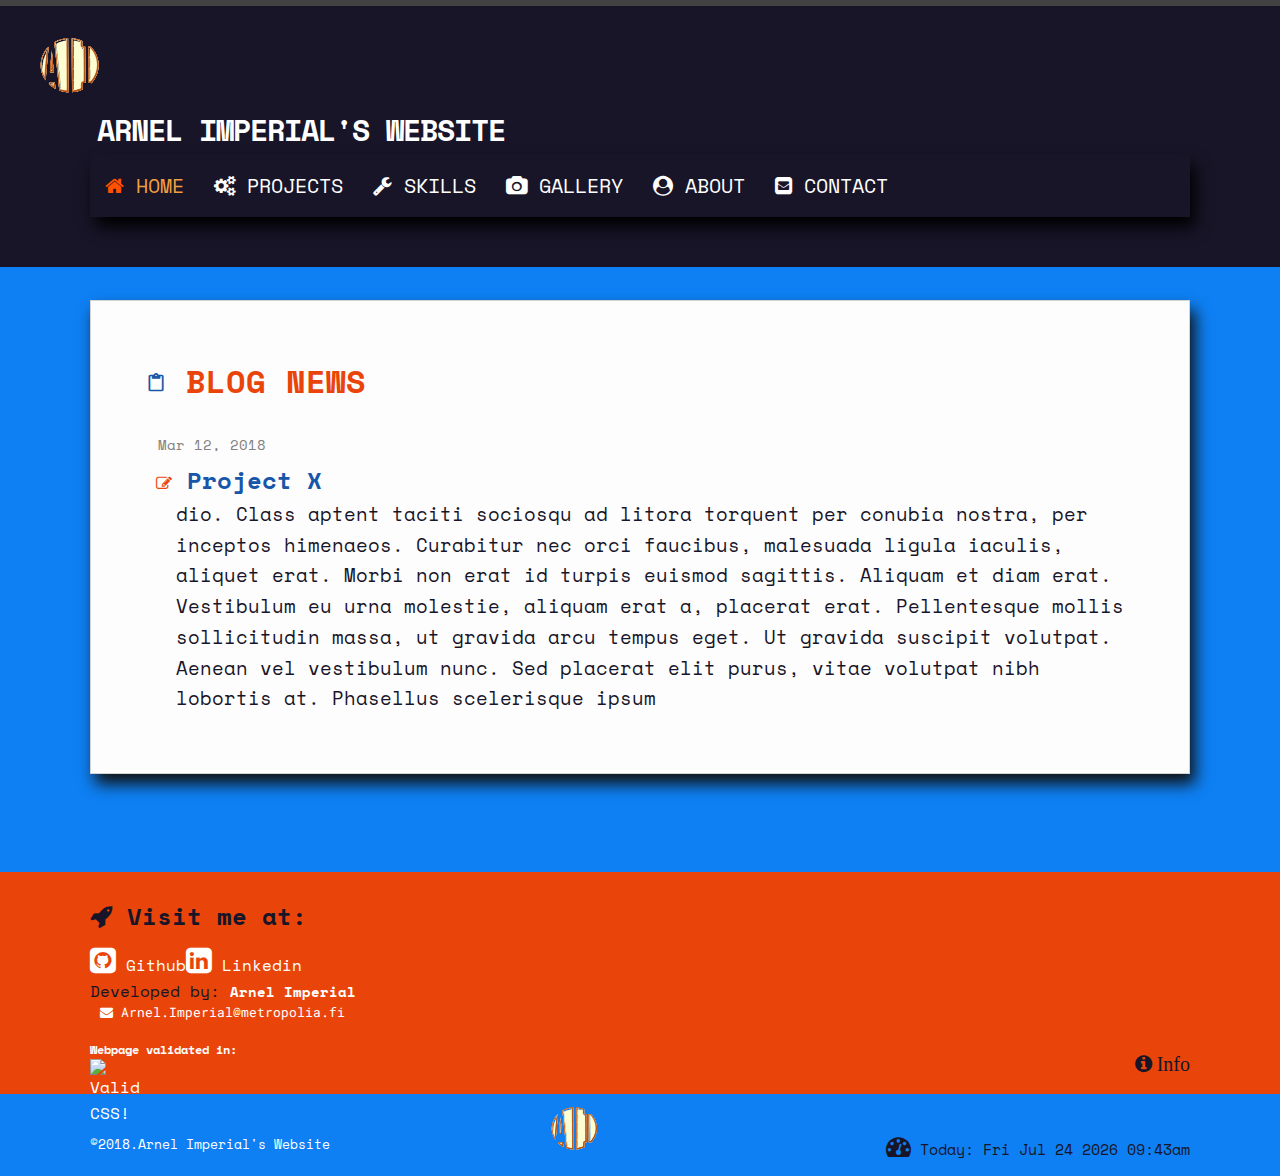
==== index.html @ 2ae70dcf "Initial commit" ====
<!DOCTYPE html><html lang="en"><head><meta charset="UTF-8"><title>Arnel Imperial's Website-[Coding Hobbyist]</title><meta name="viewport" content="width=device-width, initial-scale=1.0"><meta name="generator" content="Geany 1.27"/><meta name="description" content="Hi, I'm Arnel and I'm interested in computer programming, coding and software technology.Welcome to my website"><meta name="keywords" content="Arnel, Imperial, coding hobby, coding hobbyist, coder, coding hobby projects, programming hobbyist, programming hobby projects"><meta name="author" content="Arnel Imperial"><meta http-equiv="refresh" content="45"><link rel="stylesheet" href="./CSS/normalize.css"><link rel="stylesheet" type="text/css" href="./CSS/main.css"><link rel="canonical" href="https://arnelimperial.github.io/website-project/"/><meta property="og:url" content="https://arnelimperial.github.io/website-project/index.html"/><meta property="og:site_name" content="Arnel Imperial's Website"/><meta name="HandheldFriendly" content="true" ><link rel="shortcut icon" type="image/png" href="./Image/logo42.png"><link href="https://fonts.googleapis.com/css?family=Space+Mono" rel="stylesheet"><link href="https://fonts.googleapis.com/css?family=Roboto+Mono" rel="stylesheet"><link rel="stylesheet" href="https://fonts.googleapis.com/icon?family=Material+Icons"><link rel="stylesheet" href="https://cdnjs.cloudflare.com/ajax/libs/font-awesome/4.7.0/css/font-awesome.min.css"><script src="https://ajax.googleapis.com/ajax/libs/jquery/3.3.1/jquery.min.js"></script></head><body><header class="site-header"><div class="logo"><object id="logosvg" data="./Image/image10.svg" type="image/svg+xml">Website logo<img class="fall-back-logo" src="./Image/logo11.png" alt="Website logo"/></object></div><div class="container"><div class="sitetitle-div"><h1><a class="site-name" href="./about.html" title="Arnel Imperial's Website" rel="author">Arnel Imperial's Website</a></h1></div><nav><div><i class="fa fa-navicon"></i></div><ul><li><a href="./index.html" title="Home" rel="Home" class="current"><i class="fa fa-home" style="color:#FF5100;font-size:20px"></i> Home</a></li><li><a href="./projects.html" title="Projects" class=""><i class="fa fa-gears"></i> Projects</a><ul class="nest"><li><a href="#" title="Proj 1">Proj 1</a></li><li><a href="#" title="Proj 2">Proj 2</a></li><li><a href="#" title="Proj 3">Proj 3</a></li><li><a href="#" title="Project 4">Proj 4</a></li></ul></li><li><a href="./skills.html" title="Skills" class=""><i class="fa fa-wrench"></i> Skills</a></li><li><a href="./gallery.html" title="Gallery" class=""><i class="fa fa-camera "></i> Gallery</a></li><li><a href="./about.html" title="About"><i class="fa fa-user-circle"></i> About</a></li><li><a href="./contact.html" title="Contact"><i class="fa fa-envelope-square"></i> Contact</a></li></ul></nav></div></header> <main class="page-content" aria-label="Content"><div class="container"><article class="page-post"><h2 class="post-heading"><a href="./Post"><i class="material-icons" style="color:#1756a9; font-size: 20px;">content_paste</i> BLOG NEWS</a></h2><div class="post-list"><span class="post-meta">Mar 12, 2018</span><a class="post-link" href="./Post/blog1.html"><i class="fa fa-edit" style="color:#E9450A;font-size: 16px;"></i> Project X</a></div><p class="post-description">dio. Class aptent taciti sociosqu ad litora torquent per conubia nostra, per inceptos himenaeos. Curabitur nec orci faucibus, malesuada ligula iaculis, aliquet erat. Morbi non erat id turpis euismod sagittis. Aliquam et diam erat. Vestibulum eu urna molestie, aliquam erat a, placerat erat. Pellentesque mollis sollicitudin massa, ut gravida arcu tempus eget. Ut gravida suscipit volutpat. Aenean vel vestibulum nunc. Sed placerat elit purus, vitae volutpat nibh lobortis at. Phasellus scelerisque ipsum</p></article></div></main><footer class="footer-content"><div class="container"><div class="social-icons"><h3 class="online"><i class="fa fa-rocket"></i> Visit me at:</h3><a href="#"><i class="fa fa-github-square" style="font-size: 30px; color: #fff;"></i> Github</a><a href="#"><i class="fa fa-linkedin-square" style="font-size: 30px; color: #fff;"></i> Linkedin</a><div class="footer-heading">Developed by: <a href="./about.html"><h1 class="coder">Arnel Imperial</h1></a> </div><div class="contact-email"><a class="u-email" href="mailto:Arnel.Imperial@metropolia.fi"><i class="fa fa-envelope"></i> Arnel.Imperial@metropolia.fi</a></div><div class="valid">Webpage validated in:</div><div class="w3-logo"><p><a href="https://jigsaw.w3.org/css-validator/"><img src="http://jigsaw.w3.org/css-validator/images/vcss-blue" alt="Valid CSS!"/></a></p></div><div class="main-section"><div class="button1"><i class="fa fa-info-circle" id="click"> Info</i><div class="info"><p id="info-content"><a href="./about.html">Arnel Imperial</a> is an avid programming/coding learner.<br>He is interested aboutthe implementation of this skill<br>in a wide range of projects and collaboration.Technological<br>influences on the lives of the people and to the worlddrives<br>him to seek know-how in this field.Visit his <a href="./projects.html" title="Projects">projects</a><br><a href="./about.html" title="About">about page</a> and <a href="./Post" title="Post">blog post</a> to know about him.</p></div></div></div></div><div class="logo1"><a href="./about.html"><img src="./Image/image10.svg" class="svg" alt="Website logo"></a></div><div class="time-div"><p class="time-check"><i class="fa fa-dashboard" style="font-size:25px"></i> Today: <span id="datetime"></span></p></div><div class="site-name-footer"><a href="./index.html"> <p class="site-name-footerp">&copy;2018.Arnel Imperial's Website</p></a></div></div></footer><script src="./JS/objective.js"></script> <script src="./JS/time.js"></script><script src="./JS/svgimg.js"></script><script src="./JS/svg-img.js"></script></body></html>
---- CSS/main.css ----
/*--------Reset basic elements for global variable----------*/html{box-sizing: border-box;}*, *:before, *:after{box-sizing: inherit;}body, h1, h2, h3, h4, h5, h6,p, blockquote, pre, hr,dl, dd, ol, ul, figure{margin: 0; padding: 0;}body{font-family: "Space Mono", monospace, sans-serif, Arial, Helvetica; color: #181528; background-color: #0E80F4;line-height: 1.6; box-sizing: border-box;}h1, h2, h3, h4, h5, h6,p, blockquote, pre, ol, dl, figure{margin-bottom: 15px;}a, a:active, a:focus{outline: none;border: 0;}/***Specify the webpage last visiteda:visited{color:#F09E40;}a:active{color: green;}*/main, section, article{display: block;}/*img{max-width: 100%; vertical-align: middle; height: auto;}*/ figure > img{display: block;}h1, h2, h3, h4, h5, h6{font-size: 1.5rem;}/*Strip the ul of list styling and proper positioning, style*/ul{list-style-type: none;position: relative;box-shadow: 5px 10px 15px black;}/*Create vertical line with spacing and nav font-sizing*/ ul li{display: inline-block;text-transform: uppercase;font-size: 20px;}@media(max-width: 768px){ul li{font-size: 18px;}}/*additional spacing of nav elements and removing the inherited decoration of <a>*/ul li a{text-decoration: none;padding: 15px;display: block;color: #fff;transition: all .7s ease;}/*Change the color of fonts when a tag in nav is hovered*/nav a:hover{color:#F09E40;}@media(max-width: 768px){nav a:hover{background: none;text-decoration: none;}}@media(max-width: 768px){ul li:hover{color: #111;}}/*background color at media when hover*//*Specification for nav tag*/nav{margin-top: -12px;}@media(max-width: 768px){nav{margin-top: -50px;}}/*Initial vertical positioning of nested ul and hides it to be use in hovering and some additional styling*/ ul ul{color: #111;position: absolute;min-width: 200px;display: none;}/*Horizontal positioning of hidden nested ul when not hovered*/ul ul li{color: #111;background: #181528;display: block;}/*nested ul unherit the traits from ul ul li*/ul ul li:hover{background: none;}/*Current page nav bar color*/.current{color:#F09E40;}/*Display elements when li is hovered*/ul li:hover ul{display: block;color: #111;}/*Color and spacing properties for hidden nav icon on smaller screen*/nav div{/*background: lightgrey;*/padding: 0.6em;cursor: pointer;color: #181528;display: none;}@media(max-width: 768px){nav div{color: #fff;display: block; background: #0E80F4;}ul{display: none;position: static;}ul li{display: block;}ul ul{position: static;}}/*Adjust the the elements inside the header tag and making the top nav bar on fix while scrolling*/ .site-header{border-top: 6px solid #424242;padding-bottom: 50px;min-height: 55.95px; z-index: 5; background-color:#181528; /*#181528;#fdfdfdheader color*/ position: fixed; width: 100%;}/** * Wrapper for both header and main*/ .container{position: relative; margin: 0 auto; width: 94%; max-width: 1100px;}/*Site name class for styling and spacing */ .site-name{font-family: "Space Mono", monospace, sans-serif;text-decoration: none;color: #ffffff;text-transform: uppercase;padding-left: 7px;font-size: 30px;font-weight: bold;line-height: normal;letter-spacing: -1px;display: block;transition: all.7s ease;}/*Change characteristics of site title/name when hovered and its responsive traits*/.site-name:hover{color: #F09E40;}/*Adjusting site name top margin and line spacing from the nav bar*/ .sitetitle-div{margin-top: 60px;line-height: normal;}@media screen and (max-width: 760px){.sitetitle-div{margin-top: 3px;text-align: center;}}@media screen and (max-width: 760px){.site-name{margin: 0px;padding-left: 3px;font-size: 18px;font-weight: bold;letter-spacing: 0px;line-height: 110px;font-weight: bold;}}#logosvg{min-width: 10%; height:90px;}.fall-back-logo{min-width: 8%; height:70px;}/*Keeps the logo icon floats to the left while scrolling*/ div.logo{margin-top: 15px;margin-left: 7px;margin-bottom: -70px;line-height:normal;}@media screen and (max-width: 760px){div.logo{margin-top: 7px; margin-bottom: -30px;width: 1%;height: 50px;}#logosvg{min-width: 6%;height: 50px;}}.svg{width: 90px;height: 70px;}svg path,svg circle{transition: all .5s ease;}svg:hover path{color: #095D09;}/*----------Main content---------*//*Influence the distance between the top nav bar and the main page border*/.page-content{display: inline-block;width: 100%;padding-bottom: 90px;padding-top: 300px;position: relative;background-size: contain;}@media screen and (max-width: 760px){.page-content, .page-content{padding-top:230px;}}/*Elements inside the main page border*/.page-post{padding-top: 5%;padding-right: 5%;padding-bottom: 4%;padding-left: 5%;background-attachment: scroll;background-color: #fdfdfd;overflow: hidden;border: 1px solid lightgrey;display: inline-block;width: 100%;position: relative;box-shadow: 5px 10px 15px #111;}.post-description{font-size: 1.2rem;padding-right:10px;padding-left: 30px;line-height: 1.6;}.post-heading{font-size: 2rem; font-weight: bold;}.post-heading a{text-decoration: none;color: #E9450A;transition: all.7s ease;}.post-heading a:hover{color:#1756a9;}@media screen and (max-width: 760px){.page-post h2{padding-top: 30px;padding-bottom: 0px;}.post-heading{font-size: 25px;}.post-description{font-size: 1rem;}}.post-list{padding-top: 0px; margin-left: 0; list-style: none; font-size: 1.5rem;}.post-list a{transition: all .7s ease;}.post-list a:hover{text-decoration: none;color:#E9450A;}.post-list > li{margin-bottom: 30px;}.post-meta{font-size: 14px; color: #828282; padding-left: 12px;}.post-link{display: block; color:#1756a9; font-size: 24px; font-weight: bold; text-decoration: none; padding-left: 10px;}.post-link:hover{text-decoration: underline;}/** * * *****************Footer Area*******************/.time-div{float: right; padding-top: 40px;}.time-check{font-size: 15px;color:#181528;}@media screen and (max-width: 760px){.time-check{font-size: 10px;}.time-div{float: left;}}.footer-content{background-size: contain; clear: both;background: #E9450A;}.footer-heading a{transition: all .7s ease;}.footer-heading a:hover{color: #1756a9;text-decoration: underline;}.coder{display: inline;}h1.coder{font-size: 14px;}.coder a:hover{color: #1756a9;font-weight: bold;}h1.coder a{text-decoration: none;color: #fff;}.u-email{font-size: 13px; color: #fff;font-family: "Roboto Mono", monospace;text-decoration: none;list-style-type: none;transition: all .7s ease;}.u-email:hover{color: #1756a9;}.contact-email{padding: 15px 10px;margin-top: -20px;}.site-name-footer{color: #181528; float: left;padding-top: 40px;}.site-name-footer a{transition: all .7s ease;}.site-name-footer a{color: #181528;text-decoration: none;}.site-name-footer a:hover{color: #FF5100;}.site-name-footerp{text-decoration:none;font-size: 13px;color: #fff;}@media screen and (max-width: 760px){.footer-heading,.site-name-footer,.site-name-footerp, h1.coder, p.coder, .u-email{font-size: 10px;}}.online{font-family: "Space Mono", monospace;font-size: 24px;margin-top: 15px;margin-bottom: 10px;}.social-icons{padding-top:10px;padding-bottom: 40px;}.social-icons a{color: #fff; text-decoration: none; transition: all .7s ease;}.social-icons a:hover{color: #1756a9;}@media screen and (max-width: 760px){.online{font-size: 19px;}}.info{color: #828282;border: 1px #E9450A;float: right;margin-top: -150px;}/*Properties and elements inside the info section*/ #info-content{color: #181528;line-height: 1.6;clear: both;padding:10px 7px 10px 15px;display: none;background: #fff;box-shadow: 5px 10px 15px #111;}#click{font-size: 20px;float: right;transition: all .7s ease;}#click:hover{color: #1756a9;}#info-content a{text-decoration: none;color: #1756a9;transition: all .7s ease;}#info-content a:hover{color: #F09E40;text-decoration: underline;}.button1{font-family: "Space Mono", monospace;}@media screen and (max-width: 760px){.info{margin-top: 1px;padding-top: 2px;padding-bottom: 5px;margin-bottom: 0px;padding-bottom: 0px;overflow: hidden;display: inline;}#info-content{position: relative; margin: 0 auto; width: 94%; max-width: 1100px;font-size: 16px;padding: 8px 0px 8px 3px;}.footer-content{position: relative;margin: 0 auto;width: 94%;max-width: 1100px;}#click{font-size: 16px;}}@media screen and (max-width: 500px){#info-content{font-size: 12px;padding-top: 7px;padding-right: 0px;padding-left: 10px;padding-bottom: 7px;}#click{font-size: 14px;}}.logo1{width: 10px;height: 3px;position: absolute;margin-left: 40%;}.w3-logo{margin-bottom: -20px;width:40px;height:15px;border:0;}.valid{font-size: 12px;font-weight: bold;color: #fff;}@media screen and (max-width: 760px){.logo1{display: none;}}
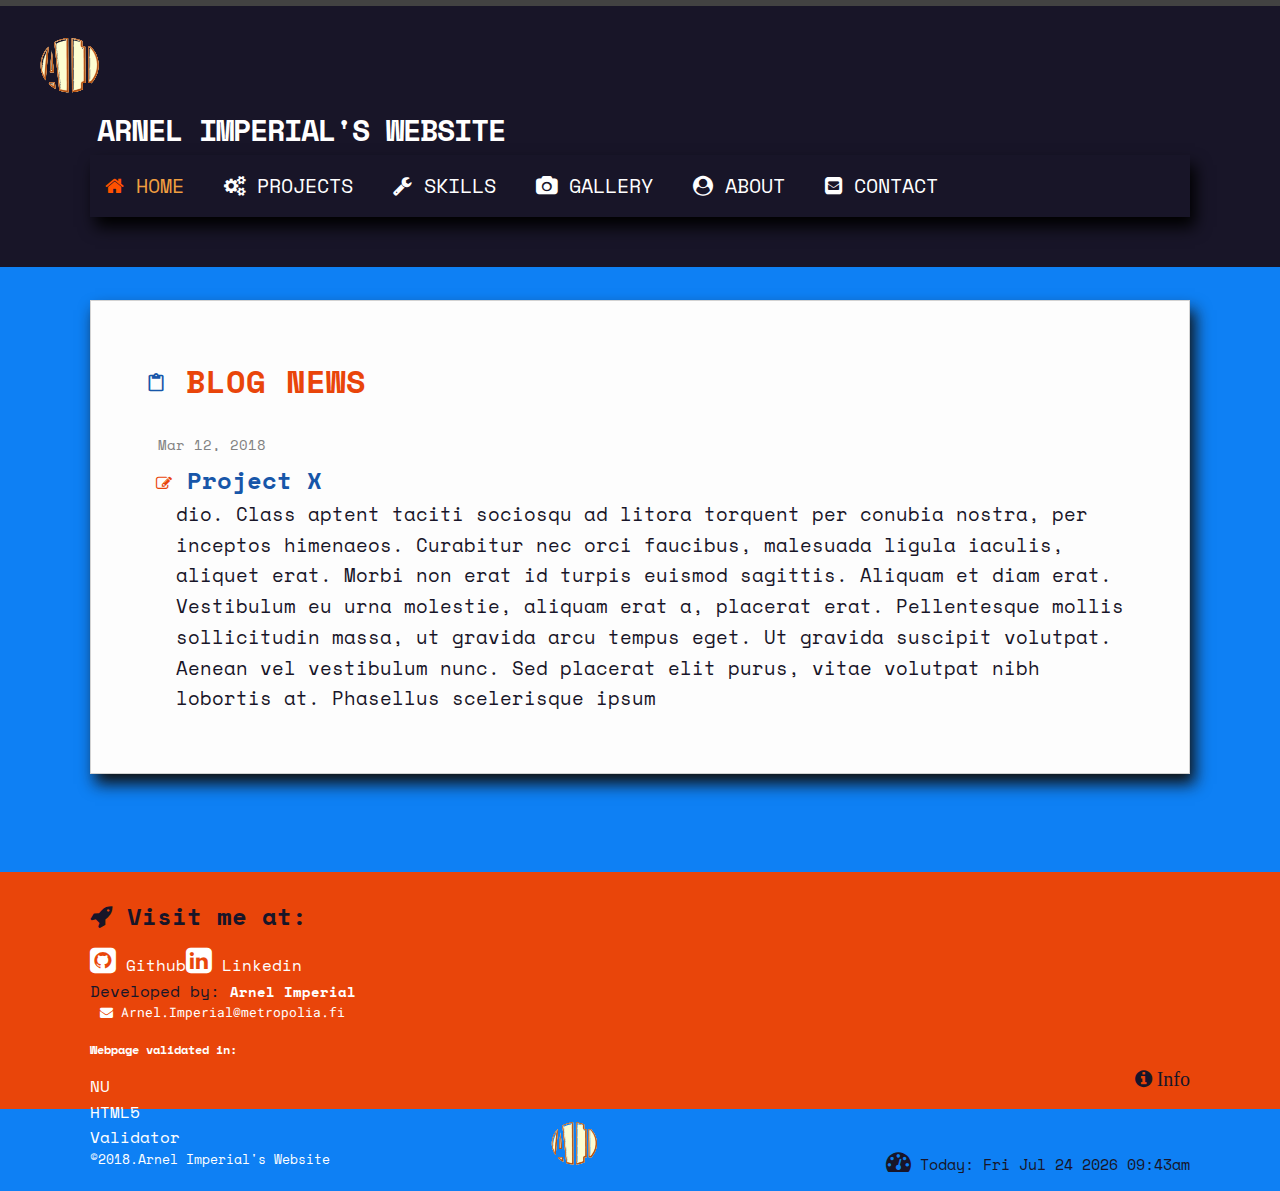
==== commit 23e3940b: "edit markup validator section" ====
--- a/index.html
+++ b/index.html
@@ -1 +1,231 @@
-<!DOCTYPE html><html lang="en"><head><meta charset="UTF-8"><title>Arnel Imperial's Website-[Coding Hobbyist]</title><meta name="viewport" content="width=device-width, initial-scale=1.0"><meta name="generator" content="Geany 1.27"/><meta name="description" content="Hi, I'm Arnel and I'm interested in computer programming, coding and software technology.Welcome to my website"><meta name="keywords" content="Arnel, Imperial, coding hobby, coding hobbyist, coder, coding hobby projects, programming hobbyist, programming hobby projects"><meta name="author" content="Arnel Imperial"><meta http-equiv="refresh" content="45"><link rel="stylesheet" href="./CSS/normalize.css"><link rel="stylesheet" type="text/css" href="./CSS/main.css"><link rel="canonical" href="https://arnelimperial.github.io/website-project/"/><meta property="og:url" content="https://arnelimperial.github.io/website-project/index.html"/><meta property="og:site_name" content="Arnel Imperial's Website"/><meta name="HandheldFriendly" content="true" ><link rel="shortcut icon" type="image/png" href="./Image/logo42.png"><link href="https://fonts.googleapis.com/css?family=Space+Mono" rel="stylesheet"><link href="https://fonts.googleapis.com/css?family=Roboto+Mono" rel="stylesheet"><link rel="stylesheet" href="https://fonts.googleapis.com/icon?family=Material+Icons"><link rel="stylesheet" href="https://cdnjs.cloudflare.com/ajax/libs/font-awesome/4.7.0/css/font-awesome.min.css"><script src="https://ajax.googleapis.com/ajax/libs/jquery/3.3.1/jquery.min.js"></script></head><body><header class="site-header"><div class="logo"><object id="logosvg" data="./Image/image10.svg" type="image/svg+xml">Website logo<img class="fall-back-logo" src="./Image/logo11.png" alt="Website logo"/></object></div><div class="container"><div class="sitetitle-div"><h1><a class="site-name" href="./about.html" title="Arnel Imperial's Website" rel="author">Arnel Imperial's Website</a></h1></div><nav><div><i class="fa fa-navicon"></i></div><ul><li><a href="./index.html" title="Home" rel="Home" class="current"><i class="fa fa-home" style="color:#FF5100;font-size:20px"></i> Home</a></li><li><a href="./projects.html" title="Projects" class=""><i class="fa fa-gears"></i> Projects</a><ul class="nest"><li><a href="#" title="Proj 1">Proj 1</a></li><li><a href="#" title="Proj 2">Proj 2</a></li><li><a href="#" title="Proj 3">Proj 3</a></li><li><a href="#" title="Project 4">Proj 4</a></li></ul></li><li><a href="./skills.html" title="Skills" class=""><i class="fa fa-wrench"></i> Skills</a></li><li><a href="./gallery.html" title="Gallery" class=""><i class="fa fa-camera "></i> Gallery</a></li><li><a href="./about.html" title="About"><i class="fa fa-user-circle"></i> About</a></li><li><a href="./contact.html" title="Contact"><i class="fa fa-envelope-square"></i> Contact</a></li></ul></nav></div></header> <main class="page-content" aria-label="Content"><div class="container"><article class="page-post"><h2 class="post-heading"><a href="./Post"><i class="material-icons" style="color:#1756a9; font-size: 20px;">content_paste</i> BLOG NEWS</a></h2><div class="post-list"><span class="post-meta">Mar 12, 2018</span><a class="post-link" href="./Post/blog1.html"><i class="fa fa-edit" style="color:#E9450A;font-size: 16px;"></i> Project X</a></div><p class="post-description">dio. Class aptent taciti sociosqu ad litora torquent per conubia nostra, per inceptos himenaeos. Curabitur nec orci faucibus, malesuada ligula iaculis, aliquet erat. Morbi non erat id turpis euismod sagittis. Aliquam et diam erat. Vestibulum eu urna molestie, aliquam erat a, placerat erat. Pellentesque mollis sollicitudin massa, ut gravida arcu tempus eget. Ut gravida suscipit volutpat. Aenean vel vestibulum nunc. Sed placerat elit purus, vitae volutpat nibh lobortis at. Phasellus scelerisque ipsum</p></article></div></main><footer class="footer-content"><div class="container"><div class="social-icons"><h3 class="online"><i class="fa fa-rocket"></i> Visit me at:</h3><a href="#"><i class="fa fa-github-square" style="font-size: 30px; color: #fff;"></i> Github</a><a href="#"><i class="fa fa-linkedin-square" style="font-size: 30px; color: #fff;"></i> Linkedin</a><div class="footer-heading">Developed by: <a href="./about.html"><h1 class="coder">Arnel Imperial</h1></a> </div><div class="contact-email"><a class="u-email" href="mailto:Arnel.Imperial@metropolia.fi"><i class="fa fa-envelope"></i> Arnel.Imperial@metropolia.fi</a></div><div class="valid">Webpage validated in:</div><div class="w3-logo"><p><a href="https://jigsaw.w3.org/css-validator/"><img src="http://jigsaw.w3.org/css-validator/images/vcss-blue" alt="Valid CSS!"/></a></p></div><div class="main-section"><div class="button1"><i class="fa fa-info-circle" id="click"> Info</i><div class="info"><p id="info-content"><a href="./about.html">Arnel Imperial</a> is an avid programming/coding learner.<br>He is interested aboutthe implementation of this skill<br>in a wide range of projects and collaboration.Technological<br>influences on the lives of the people and to the worlddrives<br>him to seek know-how in this field.Visit his <a href="./projects.html" title="Projects">projects</a><br><a href="./about.html" title="About">about page</a> and <a href="./Post" title="Post">blog post</a> to know about him.</p></div></div></div></div><div class="logo1"><a href="./about.html"><img src="./Image/image10.svg" class="svg" alt="Website logo"></a></div><div class="time-div"><p class="time-check"><i class="fa fa-dashboard" style="font-size:25px"></i> Today: <span id="datetime"></span></p></div><div class="site-name-footer"><a href="./index.html"> <p class="site-name-footerp">&copy;2018.Arnel Imperial's Website</p></a></div></div></footer><script src="./JS/objective.js"></script> <script src="./JS/time.js"></script><script src="./JS/svgimg.js"></script><script src="./JS/svg-img.js"></script></body></html>
+<!DOCTYPE html>
+<html lang="en">
+  <head>
+    <meta charset="UTF-8" />
+    <title>Arnel Imperial's Website-[Coding Hobbyist]</title>
+    <meta name="viewport" content="width=device-width, initial-scale=1.0" />
+    <meta name="generator" content="Geany 1.27" />
+    <meta
+      name="description"
+      content="Hi, I'm Arnel and I'm interested in computer programming, coding and software technology.Welcome to my website"
+    />
+    <meta
+      name="keywords"
+      content="Arnel, Imperial, coding hobby, coding hobbyist, coder, coding hobby projects, programming hobbyist, programming hobby projects"
+    />
+    <meta name="author" content="Arnel Imperial" />
+    <meta http-equiv="refresh" content="45" />
+    <link rel="stylesheet" href="./CSS/normalize.css" />
+    <link rel="stylesheet" type="text/css" href="./CSS/main.css" />
+    <link
+      rel="canonical"
+      href="https://arnelimperial.github.io/website-project/"
+    />
+    <meta
+      property="og:url"
+      content="https://arnelimperial.github.io/website-project/index.html"
+    />
+    <meta property="og:site_name" content="Arnel Imperial's Website" />
+    <meta name="HandheldFriendly" content="true" />
+    <link rel="shortcut icon" type="image/png" href="./Image/logo42.png" />
+    <link
+      href="https://fonts.googleapis.com/css?family=Space+Mono"
+      rel="stylesheet"
+    />
+    <link
+      href="https://fonts.googleapis.com/css?family=Roboto+Mono"
+      rel="stylesheet"
+    />
+    <link
+      rel="stylesheet"
+      href="https://fonts.googleapis.com/icon?family=Material+Icons"
+    />
+    <link
+      rel="stylesheet"
+      href="https://cdnjs.cloudflare.com/ajax/libs/font-awesome/4.7.0/css/font-awesome.min.css"
+    />
+    <script src="https://ajax.googleapis.com/ajax/libs/jquery/3.3.1/jquery.min.js"></script>
+  </head>
+  <body>
+    <header class="site-header">
+      <div class="logo">
+        <object id="logosvg" data="./Image/image10.svg" type="image/svg+xml">
+          Website logo<img
+            class="fall-back-logo"
+            src="./Image/logo11.png"
+            alt="Website logo"
+          />
+        </object>
+      </div>
+      <div class="container">
+        <div class="sitetitle-div">
+          <h1>
+            <a
+              class="site-name"
+              href="./about.html"
+              title="Arnel Imperial's Website"
+              rel="author"
+              >Arnel Imperial's Website</a
+            >
+          </h1>
+        </div>
+        <nav>
+          <div><i class="fa fa-navicon"></i></div>
+          <ul>
+            <li>
+              <a href="./index.html" title="Home" rel="Home" class="current"
+                ><i
+                  class="fa fa-home"
+                  style="color: #ff5100; font-size: 20px"
+                ></i>
+                Home</a
+              >
+            </li>
+            <li>
+              <a href="./projects.html" title="Projects" class=""
+                ><i class="fa fa-gears"></i> Projects</a
+              >
+              <ul class="nest">
+                <li><a href="#" title="Proj 1">Proj 1</a></li>
+                <li><a href="#" title="Proj 2">Proj 2</a></li>
+                <li><a href="#" title="Proj 3">Proj 3</a></li>
+                <li><a href="#" title="Project 4">Proj 4</a></li>
+              </ul>
+            </li>
+            <li>
+              <a href="./skills.html" title="Skills" class=""
+                ><i class="fa fa-wrench"></i> Skills</a
+              >
+            </li>
+            <li>
+              <a href="./gallery.html" title="Gallery" class=""
+                ><i class="fa fa-camera"></i> Gallery</a
+              >
+            </li>
+            <li>
+              <a href="./about.html" title="About"
+                ><i class="fa fa-user-circle"></i> About</a
+              >
+            </li>
+            <li>
+              <a href="./contact.html" title="Contact"
+                ><i class="fa fa-envelope-square"></i> Contact</a
+              >
+            </li>
+          </ul>
+        </nav>
+      </div>
+    </header>
+    <main class="page-content" aria-label="Content">
+      <div class="container">
+        <article class="page-post">
+          <h2 class="post-heading">
+            <a href="./Post"
+              ><i class="material-icons" style="color: #1756a9; font-size: 20px"
+                >content_paste</i
+              >
+              BLOG NEWS</a
+            >
+          </h2>
+          <div class="post-list">
+            <span class="post-meta">Mar 12, 2018</span
+            ><a class="post-link" href="./Post/blog1.html"
+              ><i
+                class="fa fa-edit"
+                style="color: #e9450a; font-size: 16px"
+              ></i>
+              Project X</a
+            >
+          </div>
+          <p class="post-description">
+            dio. Class aptent taciti sociosqu ad litora torquent per conubia
+            nostra, per inceptos himenaeos. Curabitur nec orci faucibus,
+            malesuada ligula iaculis, aliquet erat. Morbi non erat id turpis
+            euismod sagittis. Aliquam et diam erat. Vestibulum eu urna molestie,
+            aliquam erat a, placerat erat. Pellentesque mollis sollicitudin
+            massa, ut gravida arcu tempus eget. Ut gravida suscipit volutpat.
+            Aenean vel vestibulum nunc. Sed placerat elit purus, vitae volutpat
+            nibh lobortis at. Phasellus scelerisque ipsum
+          </p>
+        </article>
+      </div>
+    </main>
+    <footer class="footer-content">
+      <div class="container">
+        <div class="social-icons">
+          <h3 class="online"><i class="fa fa-rocket"></i> Visit me at:</h3>
+          <a href="#"
+            ><i
+              class="fa fa-github-square"
+              style="font-size: 30px; color: #fff"
+            ></i>
+            Github</a
+          ><a href="#"
+            ><i
+              class="fa fa-linkedin-square"
+              style="font-size: 30px; color: #fff"
+            ></i>
+            Linkedin</a
+          >
+          <div class="footer-heading">
+            Developed by:
+            <a href="./about.html"><h1 class="coder">Arnel Imperial</h1></a>
+          </div>
+          <div class="contact-email">
+            <a class="u-email" href="mailto:Arnel.Imperial@metropolia.fi"
+              ><i class="fa fa-envelope"></i> Arnel.Imperial@metropolia.fi</a
+            >
+          </div>
+          <p class="valid">Webpage validated in:</p>
+          <div class="w3-logo">
+            <p>
+                <a href="https://html5.validator.nu/?doc=https://arnelimperial.github.io/litesite/">
+                   NU HTML5 Validator
+                </a>
+            </p>
+          </div>
+          <div class="main-section">
+            <div class="button1">
+              <i class="fa fa-info-circle" id="click"> Info</i>
+              <div class="info">
+                <p id="info-content">
+                  <a href="./about.html">Arnel Imperial</a> is an avid
+                  programming/coding learner.<br />He is interested aboutthe
+                  implementation of this skill<br />in a wide range of projects
+                  and collaboration.Technological<br />influences on the lives
+                  of the people and to the worlddrives<br />him to seek know-how
+                  in this field.Visit his
+                  <a href="./projects.html" title="Projects">projects</a
+                  ><br /><a href="./about.html" title="About">about page</a> and
+                  <a href="./Post" title="Post">blog post</a> to know about him.
+                </p>
+              </div>
+            </div>
+          </div>
+        </div>
+        <div class="logo1">
+          <a href="./about.html"
+            ><img src="./Image/image10.svg" class="svg" alt="Website logo"
+          /></a>
+        </div>
+        <div class="time-div">
+          <p class="time-check">
+            <i class="fa fa-dashboard" style="font-size: 25px"></i> Today:
+            <span id="datetime"></span>
+          </p>
+        </div>
+        <div class="site-name-footer">
+          <a href="./index.html">
+            <p class="site-name-footerp">
+              &copy;2018.Arnel Imperial's Website
+            </p></a
+          >
+        </div>
+      </div>
+    </footer>
+    <script src="./JS/objective.js"></script>
+    <script src="./JS/time.js"></script>
+    <script src="./JS/svgimg.js"></script>
+    <script src="./JS/svg-img.js"></script>
+  </body>
+</html>
